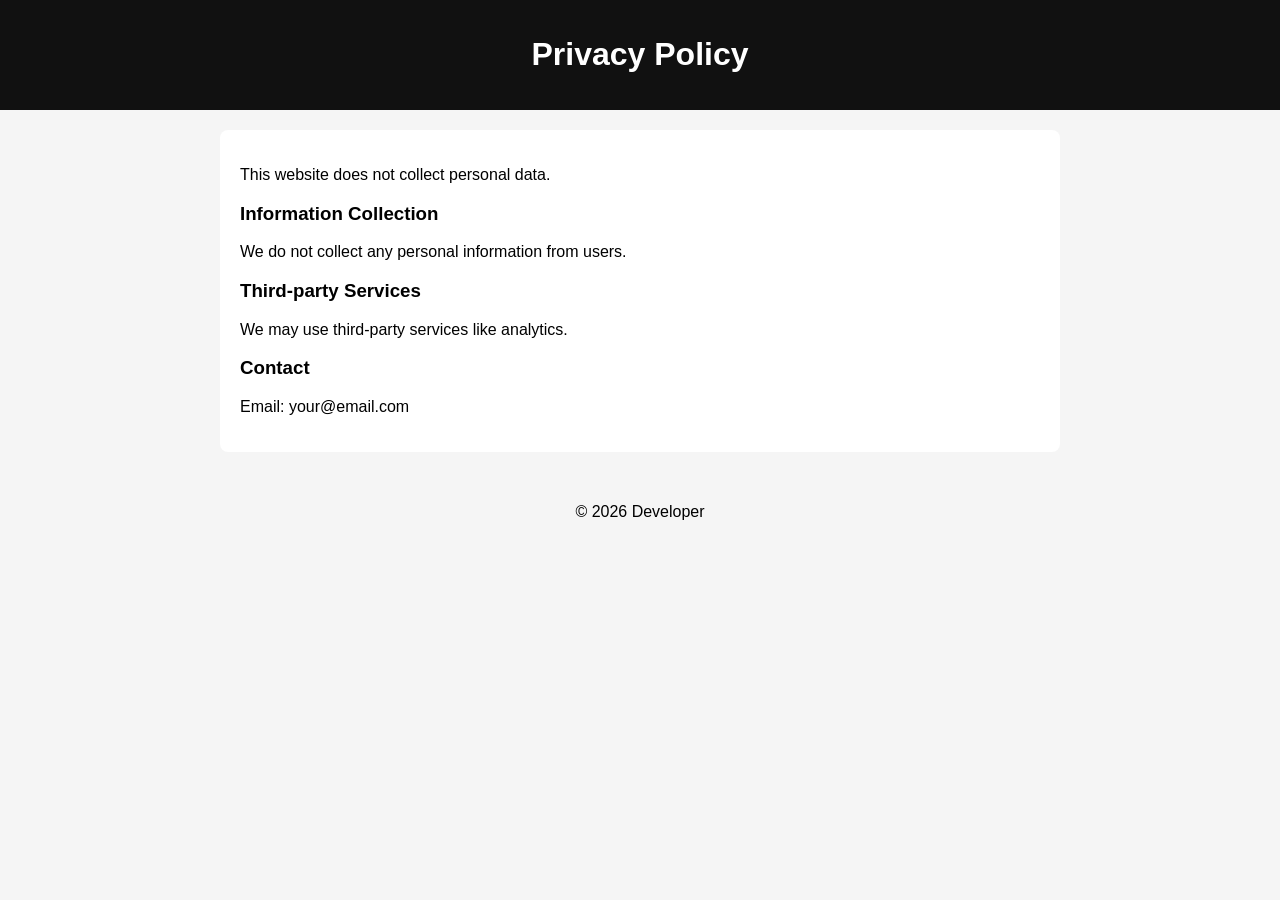
==== privacy.html @ 65db42e7 "Add files via upload" ====
<!DOCTYPE html>
<html lang="en">
<head>
<meta charset="UTF-8">
<meta name="viewport" content="width=device-width, initial-scale=1.0">
<title>Privacy Policy</title>
<link rel="stylesheet" href="style.css">
</head>
<body>

<header>
  <h1>Privacy Policy</h1>
</header>

<section class="container">
  <p>This website does not collect personal data.</p>

  <h3>Information Collection</h3>
  <p>We do not collect any personal information from users.</p>

  <h3>Third-party Services</h3>
  <p>We may use third-party services like analytics.</p>

  <h3>Contact</h3>
  <p>Email: your@email.com</p>
</section>

<footer>
  <p>© 2026 Developer</p>
</footer>

</body>
</html>
---- style.css ----
body {
  font-family: Arial, sans-serif;
  margin: 0;
  background: #f5f5f5;
}

header {
  background: #111;
  color: white;
  padding: 15px;
  text-align: center;
}

nav a {
  color: white;
  margin: 0 10px;
  text-decoration: none;
}

.container {
  padding: 20px;
  max-width: 800px;
  margin: auto;
  background: white;
  margin-top: 20px;
  border-radius: 8px;
}

footer {
  text-align: center;
  padding: 15px;
  margin-top: 20px;
}
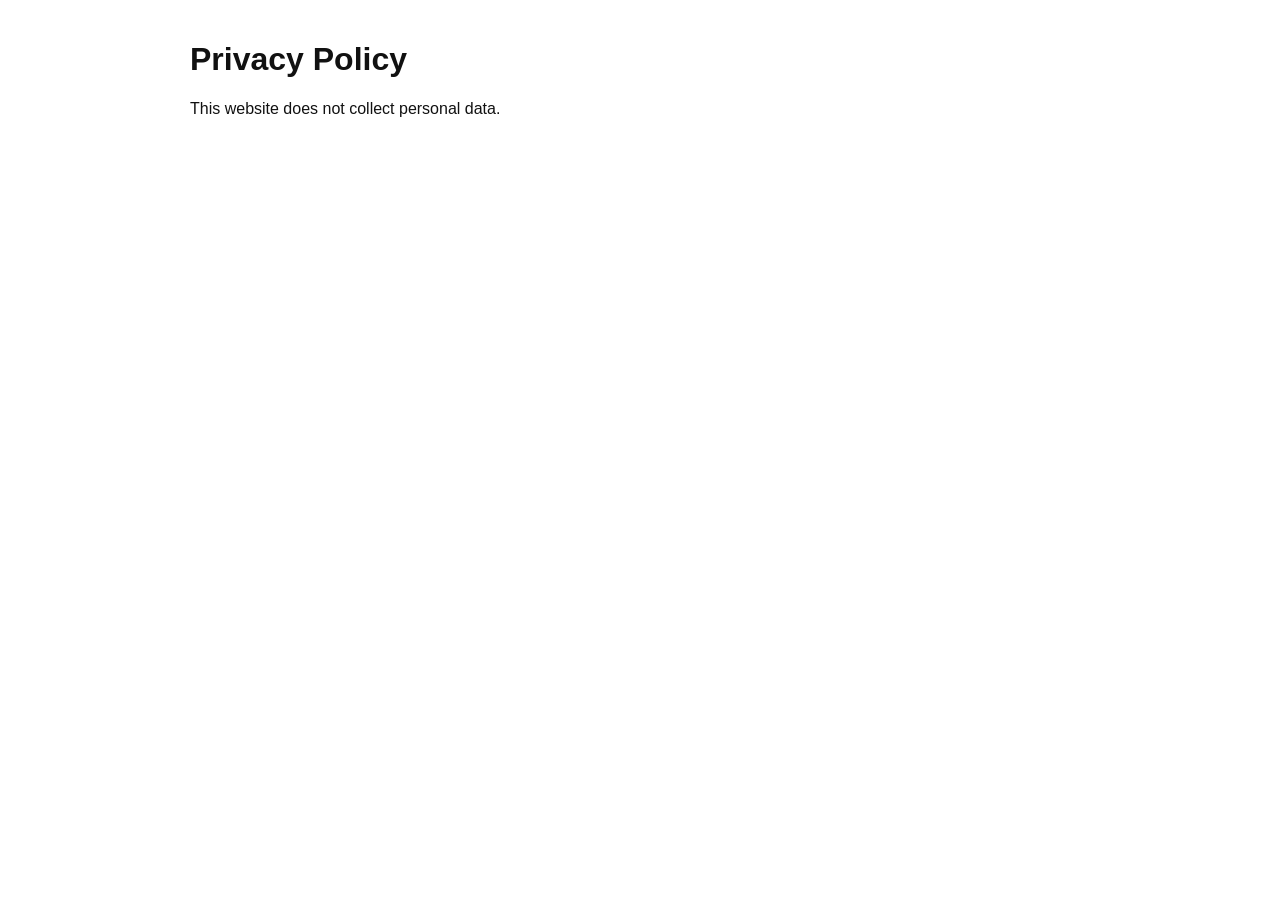
==== commit 6f933d15: "Update privacy.html" ====
--- a/privacy.html
+++ b/privacy.html
@@ -8,26 +8,10 @@
 </head>
 <body>
 
-<header>
+<div class="container">
   <h1>Privacy Policy</h1>
-</header>
-
-<section class="container">
   <p>This website does not collect personal data.</p>
-
-  <h3>Information Collection</h3>
-  <p>We do not collect any personal information from users.</p>
-
-  <h3>Third-party Services</h3>
-  <p>We may use third-party services like analytics.</p>
-
-  <h3>Contact</h3>
-  <p>Email: your@email.com</p>
-</section>
-
-<footer>
-  <p>© 2026 Developer</p>
-</footer>
+</div>
 
 </body>
-</html>+</html>
--- a/style.css
+++ b/style.css
@@ -1,33 +1,68 @@
-body {
-  font-family: Arial, sans-serif;
-  margin: 0;
-  background: #f5f5f5;
+:root {
+  --bg: #ffffff;
+  --text: #111;
+  --card: #f5f5f5;
 }
 
-header {
-  background: #111;
-  color: white;
-  padding: 15px;
-  text-align: center;
+body.dark {
+  --bg: #0f172a;
+  --text: #ffffff;
+  --card: #1e293b;
 }
 
-nav a {
+body {
+  margin: 0;
+  font-family: 'Segoe UI', sans-serif;
+  background: var(--bg);
+  color: var(--text);
+  transition: 0.3s;
+}
+
+/* Navbar */
+.navbar {
+  display: flex;
+  justify-content: space-between;
+  padding: 15px 30px;
+  background: linear-gradient(90deg, #4f46e5, #9333ea);
+  color: white;
+}
+
+.navbar a {
   color: white;
   margin: 0 10px;
   text-decoration: none;
 }
 
-.container {
-  padding: 20px;
-  max-width: 800px;
-  margin: auto;
-  background: white;
-  margin-top: 20px;
-  border-radius: 8px;
+/* Hero */
+.hero {
+  text-align: center;
+  padding: 100px 20px;
+  background: linear-gradient(135deg, #6366f1, #a855f7);
+  color: white;
 }
 
+/* Container */
+.container {
+  max-width: 900px;
+  margin: auto;
+  padding: 20px;
+}
+
+/* Cards */
+.card {
+  background: var(--card);
+  padding: 20px;
+  margin-top: 15px;
+  border-radius: 12px;
+  transition: transform 0.2s;
+}
+
+.card:hover {
+  transform: translateY(-5px);
+}
+
+/* Footer */
 footer {
   text-align: center;
-  padding: 15px;
-  margin-top: 20px;
-}+  padding: 20px;
+}
